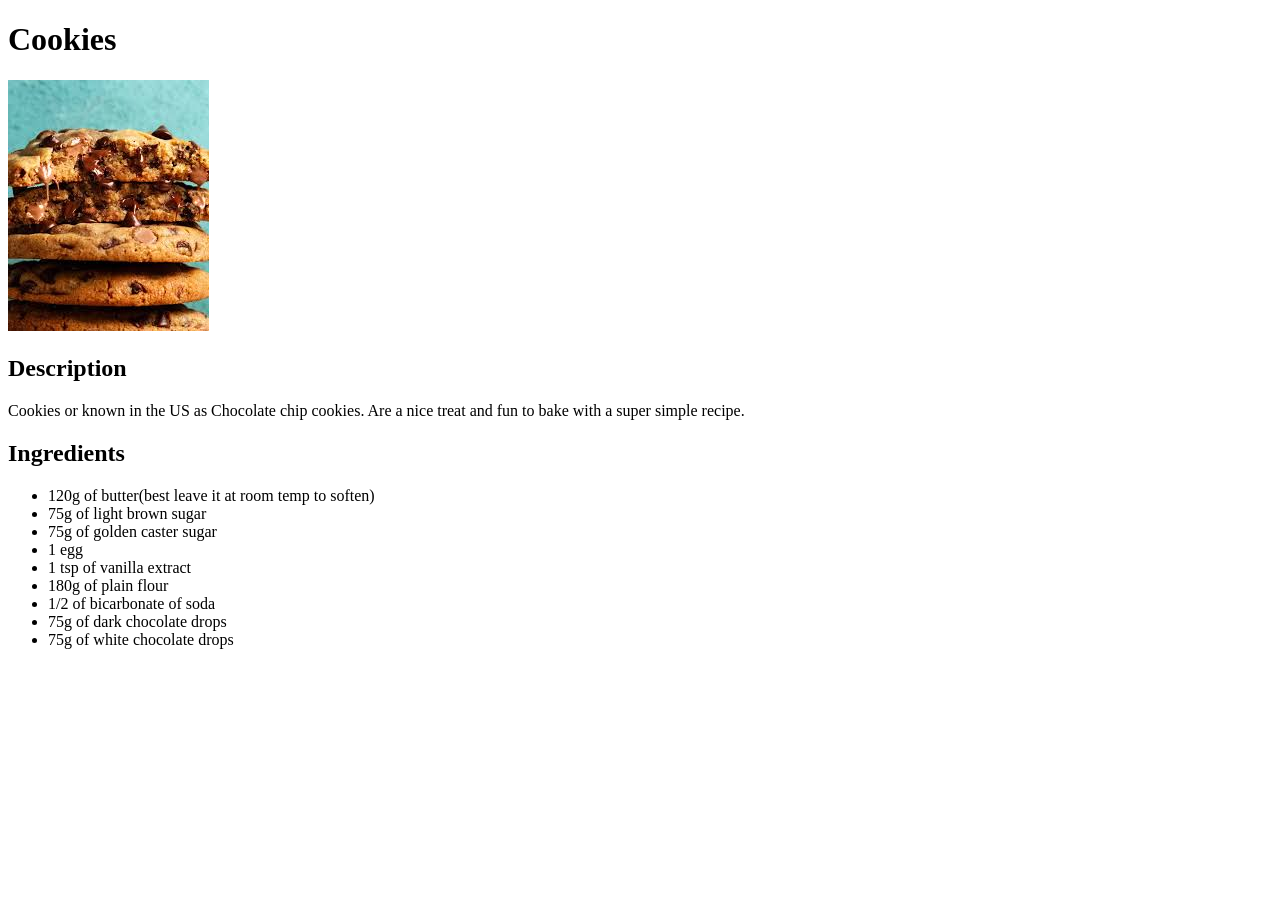
==== recipes/cookies.html @ bad63d3a "Added in cookies.html with a jpeg and a link to this page from the index.html. Also, added in some d" ====
<!DOCTYPE html>
<html lang="en">
<head>
    <meta charset="UTF-8">
    <meta name="viewport" content="width=device-width, initial-scale=1.0">
    <title>Cookies</title>
</head>
<body>
    <h1>Cookies</h1>
    <img src="../images/cookies.jpeg" alt="Photo of Chocolate chip cookies stacked on one another">
    <h2>Description</h2>
    <p>Cookies or known in the US as Chocolate chip cookies. Are a nice treat and fun to bake with a super simple recipe.</p>
    <h2>Ingredients</h2>
    <ul>
        <li>120g of butter(best leave it at room temp to soften)</li>
        <li>75g of light brown sugar</li>
        <li>75g of golden caster sugar</li>
        <li>1 egg</li>
        <li>1 tsp of vanilla extract</li>
        <li>180g of plain flour</li>
        <li>1/2 of bicarbonate of soda</li>
        <li>75g of dark chocolate drops</li>
        <li>75g of white chocolate drops</li>
    </ul>

</body>
</html>
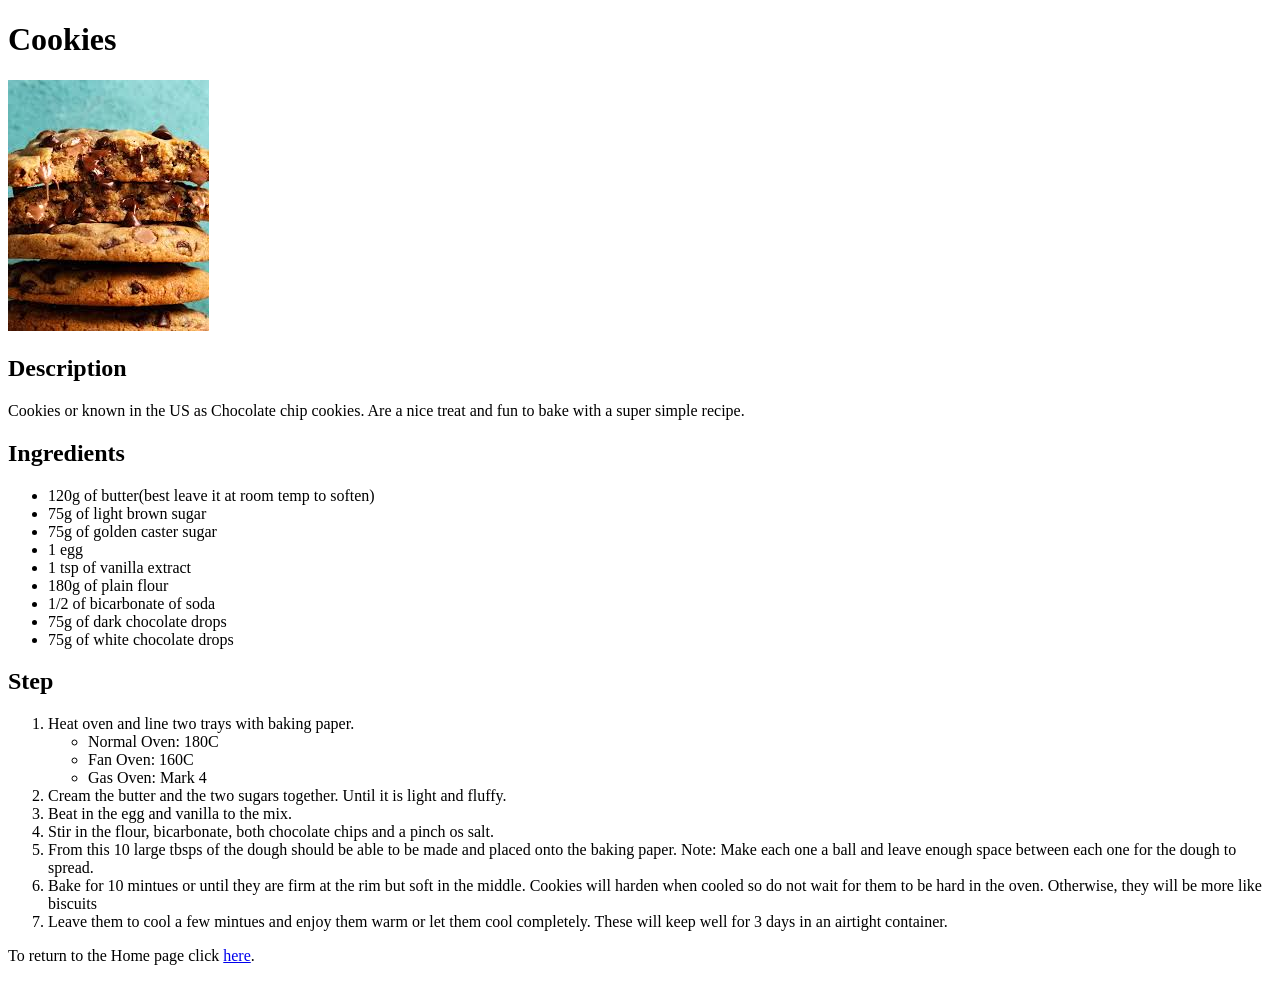
==== commit edaedbdc: "Updated and finished the main body of the Cookies.html, also added a link back to the home page." ====
--- a/recipes/cookies.html
+++ b/recipes/cookies.html
@@ -22,6 +22,22 @@
         <li>75g of dark chocolate drops</li>
         <li>75g of white chocolate drops</li>
     </ul>
-
+    <h2>Step</h2>
+    <ol>
+        <li>Heat oven and line two trays with baking paper.
+            <ul>
+                <li>Normal Oven: 180C</li>
+                <li>Fan Oven: 160C</li>
+                <li>Gas Oven: Mark 4</li>
+            </ul>
+        </li>
+        <li>Cream the butter and the two sugars together. Until it is light and fluffy.</li>
+        <li>Beat in the egg and vanilla to the mix.</li>
+        <li>Stir in the flour, bicarbonate, both chocolate chips and a pinch os salt.</li>
+        <li>From this 10 large tbsps of the dough should be able to be made and placed onto the baking paper. Note: Make each one a ball and leave enough space between each one for the dough to spread.</li>
+        <li>Bake for 10 mintues or until they are firm at the rim but soft in the middle. Cookies will harden when cooled so do not wait for them to be hard in the oven. Otherwise, they will be more like biscuits</li>
+        <li>Leave them to cool a few mintues and enjoy them warm or let them cool completely. These will keep well for 3 days in an airtight container.</li>
+    </ol>
+    <p>To return to the Home page click <a href="../index.html">here</a>.</p>
 </body>
 </html>
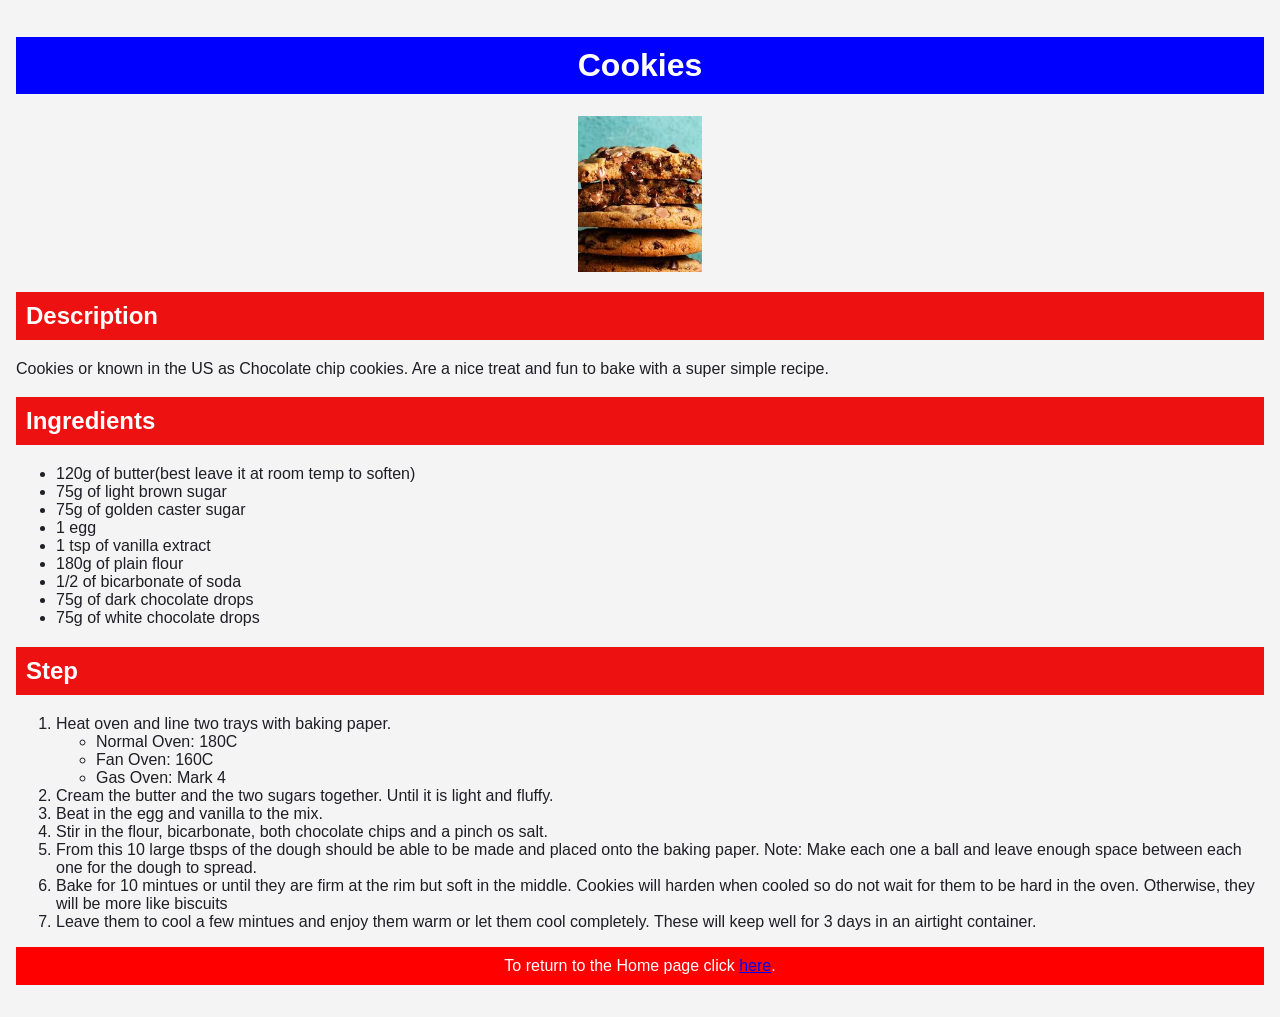
==== commit dfc9b750: "updated style.css to help style and format the html pages. Also, added relevant tags to the html pag" ====
--- a/recipes/cookies.html
+++ b/recipes/cookies.html
@@ -1,13 +1,14 @@
 <!DOCTYPE html>
 <html lang="en">
 <head>
+    <link rel="stylesheet" href="../styles.css">
     <meta charset="UTF-8">
     <meta name="viewport" content="width=device-width, initial-scale=1.0">
     <title>Cookies</title>
 </head>
 <body>
     <h1>Cookies</h1>
-    <img src="../images/cookies.jpeg" alt="Photo of Chocolate chip cookies stacked on one another">
+    <img class="recipe-image" id="cookie-image" src="../images/cookies.jpeg" alt="Photo of Chocolate chip cookies stacked on one another">
     <h2>Description</h2>
     <p>Cookies or known in the US as Chocolate chip cookies. Are a nice treat and fun to bake with a super simple recipe.</p>
     <h2>Ingredients</h2>
@@ -38,6 +39,6 @@
         <li>Bake for 10 mintues or until they are firm at the rim but soft in the middle. Cookies will harden when cooled so do not wait for them to be hard in the oven. Otherwise, they will be more like biscuits</li>
         <li>Leave them to cool a few mintues and enjoy them warm or let them cool completely. These will keep well for 3 days in an airtight container.</li>
     </ol>
-    <p>To return to the Home page click <a href="../index.html">here</a>.</p>
+    <p class="link-home">To return to the Home page click <a href="../index.html">here</a>.</p>
 </body>
 </html>
--- a/styles.css
+++ b/styles.css
@@ -0,0 +1,60 @@
+* {
+    font-family: Arial, Helvetica, sans-serif;
+    box-sizing: border-box;
+    }
+
+body {
+    background-color: #f4f4f5;
+    color: #1e1e24;
+    margin: 0;
+    padding: 16px;
+}
+
+h1{
+    text-align: center;
+    background-color: blue;
+    color: white;
+    padding: 10px;
+}
+
+.intro-title{
+    text-align: center;
+    background-color: green;
+    color: black;
+}
+
+.recipe-list{
+    list-style-type: none;
+}
+
+
+.recipe-image{
+    display: block;
+    margin-left: auto;
+    margin-right: auto;
+}
+
+#yorkshire_pudding_image{
+    width: 10%;
+}
+
+#pancake_image{
+    width: 20%;
+}
+
+#cookie-image{
+    width: 10%;
+}
+
+h2{
+    background-color: #ee1111;
+    color: white;
+    padding: 10px;
+}
+
+.link-home{
+    text-align: center;
+    background-color: red;
+    color: white;
+    padding: 10px;
+}
